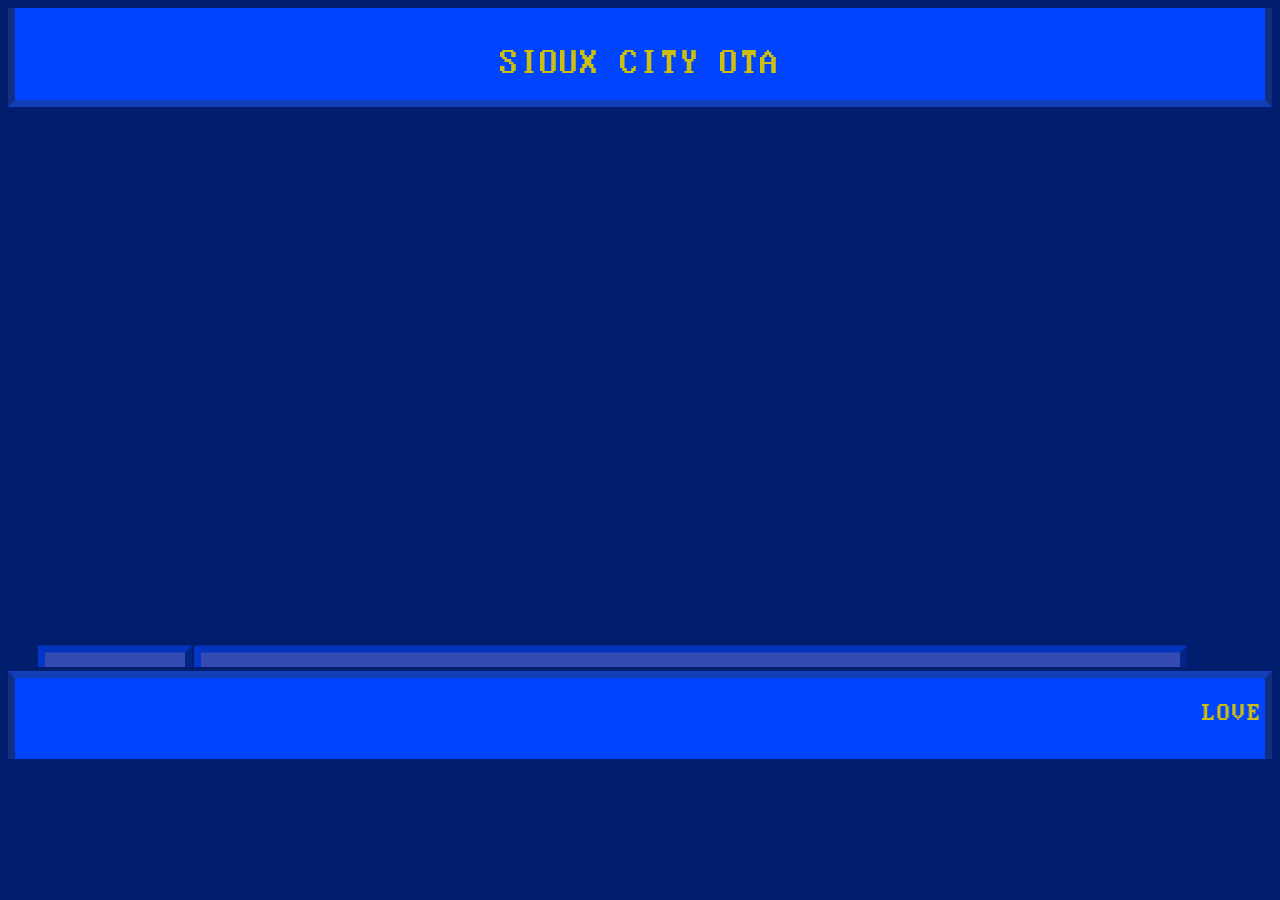
==== blue-theme/index.html @ ae169e2e "Update ad message" ====
<!DOCTYPE html>
<html lang="en">
    <head>
        <title>HTML Cable Guide</title>
        <link href="style.css" rel="stylesheet">
    </head>
    <body>
        <div class="header">
            <p>SIOUX CITY OTA</p>
        </div>
        <marquee behavior="scroll" direction="up" height="560" scrollamount="3">
            <div class="channel-bar">
                <span class="channel-number">
                    <p>2 1</p>
                </span>
                <span class="channel-content">
                    KUSD -PBS-    
                </span>
            </div>
            <div class="channel-bar">
                <span class="channel-number">
                    <p>2 2</p>
                </span>
                <span class="channel-content">
                    KUSD2 -PBS World-    
                </span>
            </div>
            <div class="channel-bar">
                <span class="channel-number">
                    <p>2 3</p>
                </span>
                <span class="channel-content">
                    KUSD3 -PBS Create-    
                </span>
            </div>
            <div class="channel-bar">
                <span class="channel-number">
                    <p>2 4</p>
                </span>
                <span class="channel-content">
                    KUSD4 -PBS Kids-    
                </span>
            </div>
            <div class="channel-bar">
                <span class="channel-number">
                    <p>A 3</p>
                </span>
                <span class="channel-content">
                    SIOUX CITY OTA    
                </span>
            </div>
            <div class="channel-bar">
                <span class="channel-number">
                    <p>4 1</p>
                </span>
                <span class="channel-content">
                    KTIV-HD -KTIV, NBC-  
                </span>
            </div>
            <div class="channel-bar">
                <span class="channel-number">
                    <p>4 2</p>
                </span>
                <span class="channel-content">
                    KTIV2 -The CW-    
                </span>
            </div>
            <div class="channel-bar">
                <span class="channel-number">
                    <p>4 3</p>
                </span>
                <span class="channel-content">
                    MeTV -MeTV-    
                </span>
            </div>
            <div class="channel-bar">
                <span class="channel-number">
                    <p>4 4</p>
                </span>
                <span class="channel-content">
                    KTIVDT4 -CourtTV-    
                </span>
            </div>
            <div class="channel-bar">
                <span class="channel-number">
                    <p>4 5</p>
                </span>
                <span class="channel-content">
                    KTIVDT5 -Ion Television-    
                </span>
            </div>
            <div class="channel-bar">
                <span class="channel-number">
                    <p>A 5</p>
                </span>
                <span class="channel-content">
                    KSXC -Daystar-    
                </span>
            </div>
            <div class="channel-bar">
                <span class="channel-number">
                    <p>9 1</p>
                </span>
                <span class="channel-content">
                    KCAUHD -KCAU, ABC-   
                </span>
            </div>
            <div class="channel-bar">
                <span class="channel-number">
                    <p>9 2</p>
                </span>
                <span class="channel-content">
                    KCAU -CourtTV Mystery-   
                </span>
            </div>
            <div class="channel-bar">
                <span class="channel-number">
                    <p>9 3</p>
                </span>
                <span class="channel-content">
                    KCAU -Laff-   
                </span>
            </div>
            <div class="channel-bar">
                <span class="channel-number">
                    <p>9 4</p>
                </span>
                <span class="channel-content">
                    KCAU -Bounce-   
                </span>
            </div>
            <div class="channel-bar">
                <span class="channel-number">
                    <p>14 1</p>
                </span>
                <span class="channel-content">
                    KMEGHD -KMEG, CBS-   
                </span>
            </div>
            <div class="channel-bar">
                <span class="channel-number">
                    <p>14 2</p>
                </span>
                <span class="channel-content">
                    TBD -TBD-   
                </span>
            </div>
            <div class="channel-bar">
                <span class="channel-number">
                    <p>14 3</p>
                </span>
                <span class="channel-content">
                    COMET -COMET-   
                </span>
            </div>
            <div class="channel-bar">
                <span class="channel-number">
                    <p>19 1</p>
                </span>
                <span class="channel-content">
                    NET -PBS-   
                </span>
            </div>
            <div class="channel-bar">
                <span class="channel-number">
                    <p>19 2</p>
                </span>
                <span class="channel-content">
                    NET-W -PBS World-   
                </span>
            </div>
            <div class="channel-bar">
                <span class="channel-number">
                    <p>19 3</p>
                </span>
                <span class="channel-content">
                    NET-C -PBS Create-   
                </span>
            </div>
            <div class="channel-bar">
                <span class="channel-number">
                    <p>19 5</p>
                </span>
                <span class="channel-content">
                    KXNEH -PBS KIDS-   
                </span>
            </div>
            <div class="channel-bar">
                <span class="channel-number">
                    <p>23</p>
                </span>
                <span class="channel-content">
                    KAZS -Azteca-   
                </span>
            </div>
            <div class="channel-bar">
                <span class="channel-number">
                    <p>27 1</p>
                </span>
                <span class="channel-content">
                    IPTV -PBS-   
                </span>
            </div>
            <div class="channel-bar">
                <span class="channel-number">
                    <p>27 2</p>
                </span>
                <span class="channel-content">
                    IPTVK -PBS Kids-   
                </span>
            </div>
            <div class="channel-bar">
                <span class="channel-number">
                    <p>27 3</p>
                </span>
                <span class="channel-content">
                    IPTVW -PBS World-   
                </span>
            </div>
            <div class="channel-bar">
                <span class="channel-number">
                    <p>27 4</p>
                </span>
                <span class="channel-content">
                    CREATE -PBS Create-   
                </span>
            </div>
            <div class="channel-bar">
                <span class="channel-number">
                    <p>35 1</p>
                </span>
                <span class="channel-content">
                    KNENHD -News Channel Nebraska-   
                </span>
            </div>
            <div class="channel-bar">
                <span class="channel-number">
                    <p>35 2</p>
                </span>
                <span class="channel-content">
                    KNEN2 -AntennaTV-   
                </span>
            </div>
            <div class="channel-bar">
                <span class="channel-number">
                    <p>35 3</p>
                </span>
                <span class="channel-content">
                    TELEM -Telemundo-   
                </span>
            </div>
            <div class="channel-bar">
                <span class="channel-number">
                    <p>44 1</p>
                </span>
                <span class="channel-content">
                    KPTHD -Fox 44, Fox-   
                </span>
            </div>
            <div class="channel-bar">
                <span class="channel-number">
                    <p>44 2</p>
                </span>
                <span class="channel-content">
                    KPTHDT2 -Dabl-   
                </span>
            </div>
            <div class="channel-bar">
                <span class="channel-number">
                    <p>44 3</p>
                </span>
                <span class="channel-content">
                    CHARGE -Charge!-   
                </span>
            </div>
            <div class="channel-bar">
                <span class="channel-number">
                    <p>44 4</p>
                </span>
                <span class="channel-content">
                    KPTH -Stadium-   
                </span>
            </div>
            <div class="channel-bar">
                <span class="channel-number">
                    <p>A 51</p>
                </span>
                <span class="channel-content">
                    K54GK -TBN-   
                </span>
            </div>
            <!--Paste template here-->
        </div> </marquee>  
        <div class="footer">
		<span class="header-time">
                <iframe src="http://free.timeanddate.com/clock/i77aaata/n3388/fn8/fcccbf0e/tct/pct/ftb/tt0/tw0/tm3/td2/tb2" frameborder="0" width="220" height="20" allowTransparency="true"></iframe>
            </span>
		<p><marquee behavior="scroll" direction="left" scrollamount="8" scrolldelay="10">LOVE THE MUSIC WE PLAY? ARE YOU A BIG FAN OF TRANCE, LOUNGE, AND DANCE MUSIC? CHECK OUT PULSRADIO AT PULSRADIO.COM! &ensp;  &ensp;  &ensp;  &ensp;  &ensp;  &ensp;  &ensp;  &ensp;  &ensp;  &ensp;  &ensp;  &ensp;  &ensp;  &ensp;  &ensp;  &ensp;  &ensp;  &ensp;  &ensp;  &ensp;  &ensp;  &ensp;  &ensp;  &ensp;  &ensp;  &ensp;  &ensp;  &ensp;  &ensp;  &ensp;  &ensp;  &ensp;  &ensp;  &ensp;  &ensp;  &ensp;  &ensp;  &ensp;  &ensp;  &ensp;  &ensp;  &ensp;  &ensp;  &ensp;  &ensp;  &ensp;  &ensp;  &ensp;  &ensp;  &ensp; Link is the cutest video game character and that is a fact. Check out linkiscute.xyz for more information.</marquee></p>        </div>
    </body>
</html>
---- blue-theme/style.css ----
@font-face {
    font-family: 'block';
    src: url('dos.ttf')
    format('truetype')
}

body {
    background-color: #011e6e;
    font-family: sans-serif;
}

.header {
    border-width: 7px;
    border-bottom-style: solid;
    border-left-style: solid;
    border-right-style: solid;
    background-color: #0044ff;
    border-bottom-color: rgb(19, 63, 184);
    border-left-color: rgb(18, 48, 131);
    border-right-color: rgb(17, 47, 129);
    font-size: 36px;    
    color: rgb(204, 191, 14);
    text-align: center;
    line-height: 0px;
    padding-top: 20px;
    font-family: 'block', sans-serif;
}
.header-time {
    float: right;
padding: 0px 25px 0px 0px;
}

.guide-box {
    top: 6px;
    overflow: hidden;
   
}

.channel-bar {
    overflow: hidden;
margin: 0px 25px 0px 25px;
}

.channel-number {
    border-width: 7px;
    border-style: solid;
    border-left-color: #0237c9;
    border-top-color: #0234be;
    border-bottom-color: #032685;
    border-right-color: #032685;
    background: rgb(51, 75, 179);
    font-family: 'block', sans-serif;
    color: rgb(204, 191, 14);
    float: left;
    padding: 5px 10px 5px 10px;
    margin: 2px 1px 2px 5px;
    font-size: 24px;
    height: 50px;
    width: 120px;
    line-height: 0px;
    text-align: center;
}

.channel-content-half {
    border-width: 7px;
    border-style: solid;
    border-left-color: #0237c9;
    border-top-color: #0234be;
    border-bottom-color: #032685;
    border-right-color: #032685;
    background: rgb(51, 75, 179);
    font-family: 'block', sans-serif;
    color: rgb(204, 191, 14);
    float: left;
    overflow: auto;
    padding: 5px 10px 5px 10px;
    margin: 2px 1px 2px 1px;
    font-size: 24px;
    height: 50px;
    width: 38%;
    line-height: 45px;
}
.channel-content {
    border-width: 7px;
    border-style: solid;
    border-left-color: #0237c9;
    border-top-color: #0234be;
    border-bottom-color: #032685;
    border-right-color: #032685;
    background: rgb(51, 75, 179);
    font-family: 'block', sans-serif;
    color: rgb(204, 191, 14);
    float: left;
    overflow: auto;
    padding: 5px 10px 5px 10px;
    margin: 2px 1px 2px 1px;
    font-size: 24px;
    height: 50px;
    width: 79%;
    line-height: 48px;
}

.footer {
    border-width: 7px;
    border-top-style: solid;
    border-left-style: solid;
    border-right-style: solid;
    background-color: #0044ff;
    padding-bottom: 5px;
    border-top-color: rgb(19, 63, 184);
    border-left-color: rgb(18, 48, 131);
    border-right-color: rgb(17, 47, 129);    
    font-size: 26px;
    color: #ccbf0e;
    line-height: 20px;    
    font-family: 'block', sans-serif;
}

a {
    color: #ccbf0e;
}
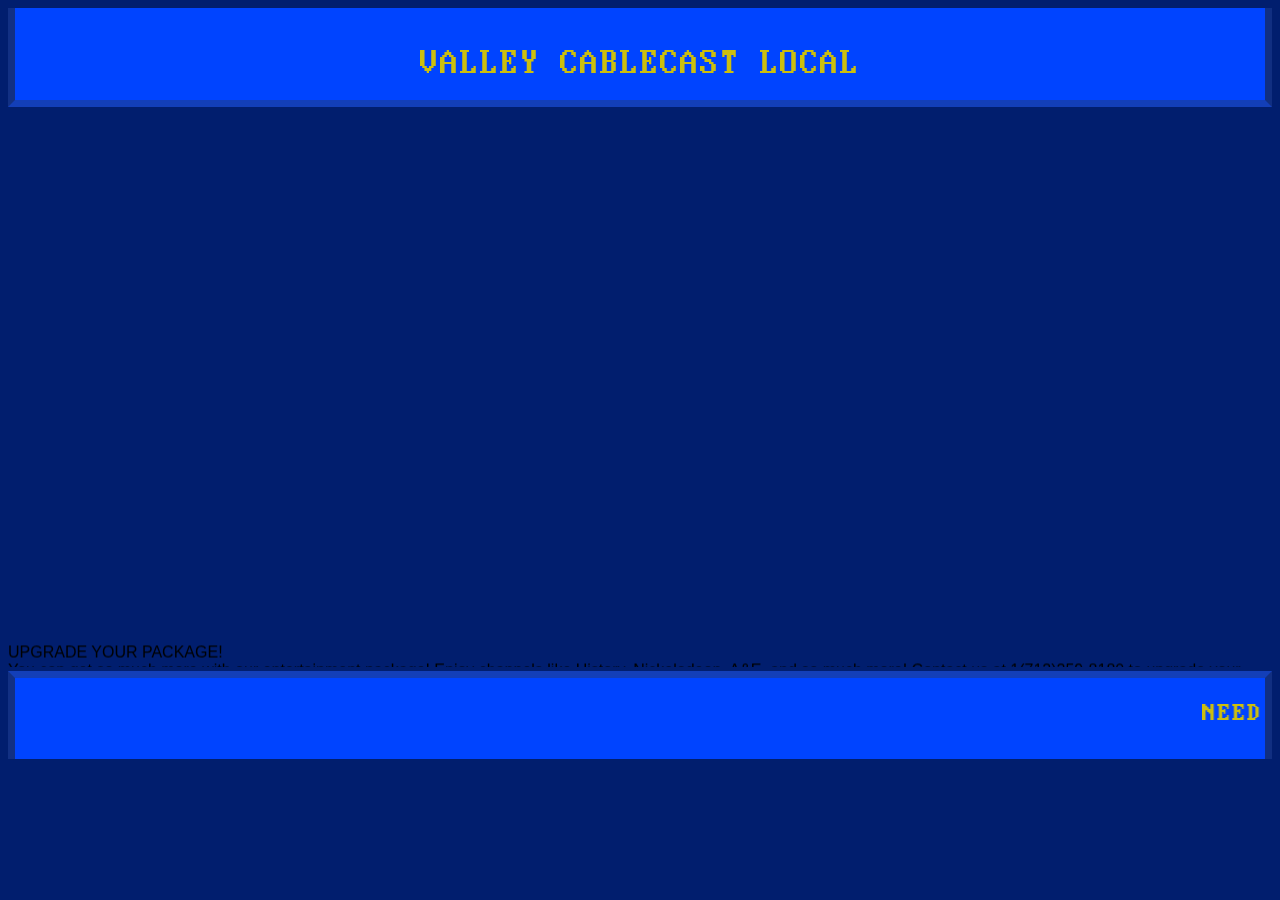
==== commit a325d226: "Update index.html" ====
--- a/blue-theme/index.html
+++ b/blue-theme/index.html
@@ -6,9 +6,13 @@
     </head>
     <body>
         <div class="header">
-            <p>SIOUX CITY OTA</p>
+            <p>VALLEY CABLECAST LOCAL</p>
         </div>
         <marquee behavior="scroll" direction="up" height="560" scrollamount="3">
+            <div class="ad">
+                <div class="title">UPGRADE YOUR PACKAGE!</div>
+                You can get so much more with our entertainment package! Enjoy channels like History, Nickelodeon, A&E, and so much more! Contact us at 1(712)259-8180 to upgrade your package today! 
+            </div>
             <div class="channel-bar">
                 <span class="channel-number">
                     <p>2 1</p>
@@ -46,7 +50,7 @@
                     <p>A 3</p>
                 </span>
                 <span class="channel-content">
-                    SIOUX CITY OTA    
+                    GUIDE -Valley Cablecast Local- 
                 </span>
             </div>
             <div class="channel-bar">
@@ -290,11 +294,16 @@
                 </span>
             </div>
             <!--Paste template here-->
+            <div class="ad">
+                <div class="title">ATTENTION MOVIE AND WRESTLING LOVERS!</div>
+                We are now offering select movie and pay-per view channels! Enjoy Showtime, HBO, WWE, and more! Contact us at 1(712)259-8180 to get the movie and PPV packages!
+            </div>
         </div> </marquee>  
         <div class="footer">
 		<span class="header-time">
                 <iframe src="http://free.timeanddate.com/clock/i77aaata/n3388/fn8/fcccbf0e/tct/pct/ftb/tt0/tw0/tm3/td2/tb2" frameborder="0" width="220" height="20" allowTransparency="true"></iframe>
             </span>
-		<p><marquee behavior="scroll" direction="left" scrollamount="8" scrolldelay="10">LOVE THE MUSIC WE PLAY? ARE YOU A BIG FAN OF TRANCE, LOUNGE, AND DANCE MUSIC? CHECK OUT PULSRADIO AT PULSRADIO.COM! &ensp;  &ensp;  &ensp;  &ensp;  &ensp;  &ensp;  &ensp;  &ensp;  &ensp;  &ensp;  &ensp;  &ensp;  &ensp;  &ensp;  &ensp;  &ensp;  &ensp;  &ensp;  &ensp;  &ensp;  &ensp;  &ensp;  &ensp;  &ensp;  &ensp;  &ensp;  &ensp;  &ensp;  &ensp;  &ensp;  &ensp;  &ensp;  &ensp;  &ensp;  &ensp;  &ensp;  &ensp;  &ensp;  &ensp;  &ensp;  &ensp;  &ensp;  &ensp;  &ensp;  &ensp;  &ensp;  &ensp;  &ensp;  &ensp;  &ensp; Link is the cutest video game character and that is a fact. Check out linkiscute.xyz for more information.</marquee></p>        </div>
+            <p><marquee behavior="scroll" direction="left" scrollamount="8" scrolldelay="10">NEED TO ADVERTISE? WE CAN HELP! CONTACT US AT 1(712)259-8180 TO PROMOTE YOUR BUSINESS!</marquee></p>
+        </div>
     </body>
 </html>
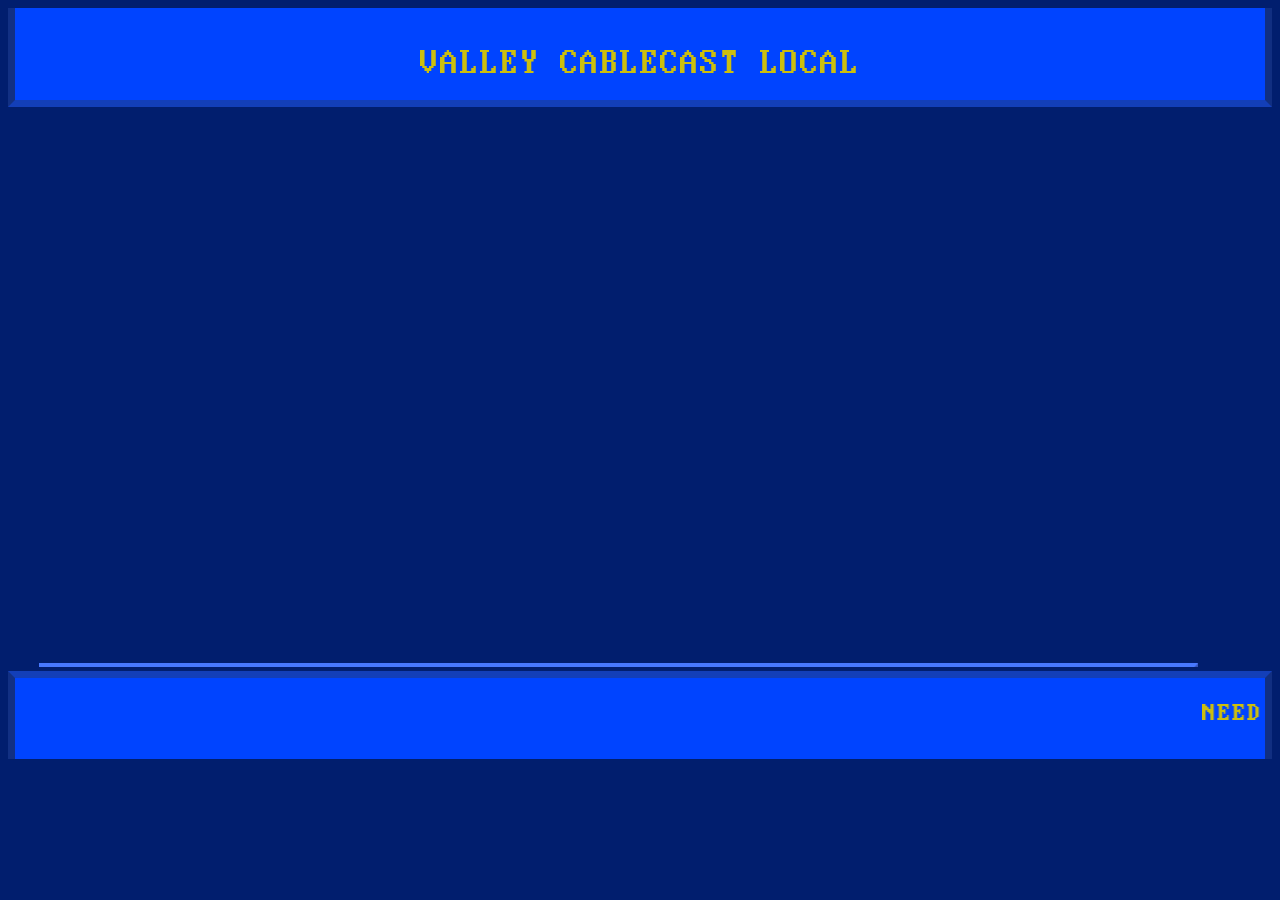
==== commit 03b9ab7b: "Update index.html" ====
--- a/blue-theme/index.html
+++ b/blue-theme/index.html
@@ -301,7 +301,7 @@
         </div> </marquee>  
         <div class="footer">
 		<span class="header-time">
-                <iframe src="http://free.timeanddate.com/clock/i77aaata/n3388/fn8/fcccbf0e/tct/pct/ftb/tt0/tw0/tm3/td2/tb2" frameborder="0" width="220" height="20" allowTransparency="true"></iframe>
+                <iframe src="https://free.timeanddate.com/clock/i77aaata/n3388/fn8/fcccbf0e/tct/pct/ftb/tt0/tw0/tm3/td2/tb2" frameborder="0" width="220" height="20" allowTransparency="true"></iframe>
             </span>
             <p><marquee behavior="scroll" direction="left" scrollamount="8" scrolldelay="10">NEED TO ADVERTISE? WE CAN HELP! CONTACT US AT 1(712)259-8180 TO PROMOTE YOUR BUSINESS!</marquee></p>
         </div>
--- a/blue-theme/style.css
+++ b/blue-theme/style.css
@@ -119,3 +119,25 @@
 a {
     color: #ccbf0e;
 }
+
+.ad {
+    border-width: 7px;
+    border-style: solid;
+    border-left-color: #4879ff;
+    border-top-color: #4879ff;
+    border-bottom-color: #3b65c0;
+    border-right-color: #3454bd;
+    background: rgb(0, 60, 226);
+    font-family: 'block', sans-serif;
+    color: #e2d73d;
+    overflow: auto;
+    text-align: center;
+    padding: 5px 10px 5px 10px;
+    margin: 20px 31px 20px 31px;
+    font-size: 24px;
+    width: 89%
+}
+
+.ad .title {
+    font-size: 32px;
+}
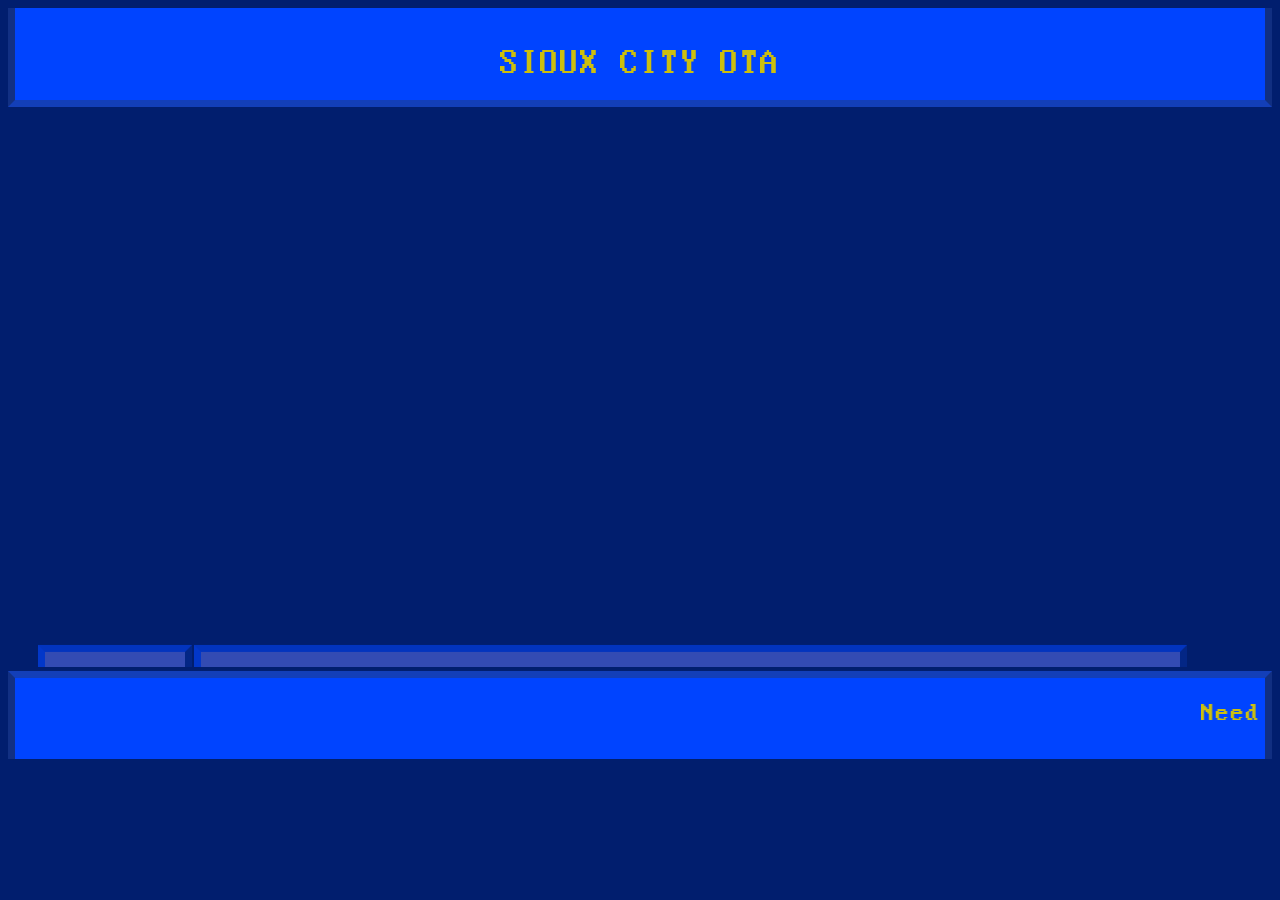
==== commit 8b0e9bda: "Update index.html" ====
--- a/blue-theme/index.html
+++ b/blue-theme/index.html
@@ -6,13 +6,9 @@
     </head>
     <body>
         <div class="header">
-            <p>VALLEY CABLECAST LOCAL</p>
+            <p>SIOUX CITY OTA</p>
         </div>
         <marquee behavior="scroll" direction="up" height="560" scrollamount="3">
-            <div class="ad">
-                <div class="title">UPGRADE YOUR PACKAGE!</div>
-                You can get so much more with our entertainment package! Enjoy channels like History, Nickelodeon, A&E, and so much more! Contact us at 1(712)259-8180 to upgrade your package today! 
-            </div>
             <div class="channel-bar">
                 <span class="channel-number">
                     <p>2 1</p>
@@ -50,7 +46,7 @@
                     <p>A 3</p>
                 </span>
                 <span class="channel-content">
-                    GUIDE -Valley Cablecast Local- 
+                    GUIDE -Sioux City OTA- 
                 </span>
             </div>
             <div class="channel-bar">
@@ -294,16 +290,12 @@
                 </span>
             </div>
             <!--Paste template here-->
-            <div class="ad">
-                <div class="title">ATTENTION MOVIE AND WRESTLING LOVERS!</div>
-                We are now offering select movie and pay-per view channels! Enjoy Showtime, HBO, WWE, and more! Contact us at 1(712)259-8180 to get the movie and PPV packages!
-            </div>
         </div> </marquee>  
         <div class="footer">
 		<span class="header-time">
                 <iframe src="https://free.timeanddate.com/clock/i77aaata/n3388/fn8/fcccbf0e/tct/pct/ftb/tt0/tw0/tm3/td2/tb2" frameborder="0" width="220" height="20" allowTransparency="true"></iframe>
             </span>
-            <p><marquee behavior="scroll" direction="left" scrollamount="8" scrolldelay="10">NEED TO ADVERTISE? WE CAN HELP! CONTACT US AT 1(712)259-8180 TO PROMOTE YOUR BUSINESS!</marquee></p>
+            <p><marquee behavior="scroll" direction="left" scrollamount="8" scrolldelay="10">Need help with your tech? At MyTech Specialist, we have a team of tech savvy people ready to help you! MyTech Specialist is a Discord server with over 1,000 members and counting. Rated 4.6 stars on Disboard.gg, you can have confidence that we will be able to help you. Check us out at MyTechGlobal.net today! &emsp; &emsp; &emsp; &emsp; &emsp; &emsp; &emsp; &emsp; &emsp; &emsp; &emsp; &emsp; &emsp; &emsp; &emsp; &emsp; &emsp; &emsp; &emsp; &emsp; &emsp; &emsp; &emsp; &emsp; &emsp; &emsp; &emsp; &emsp; NEED TO ADVERTISE? WE CAN HELP! CONTACT US AT 1(712)259-8180 TO PROMOTE YOUR BUSINESS!</marquee></p>
         </div>
     </body>
 </html>
--- a/blue-theme/style.css
+++ b/blue-theme/style.css
@@ -135,7 +135,7 @@
     padding: 5px 10px 5px 10px;
     margin: 20px 31px 20px 31px;
     font-size: 24px;
-    width: 89%
+    width: 90%
 }
 
 .ad .title {
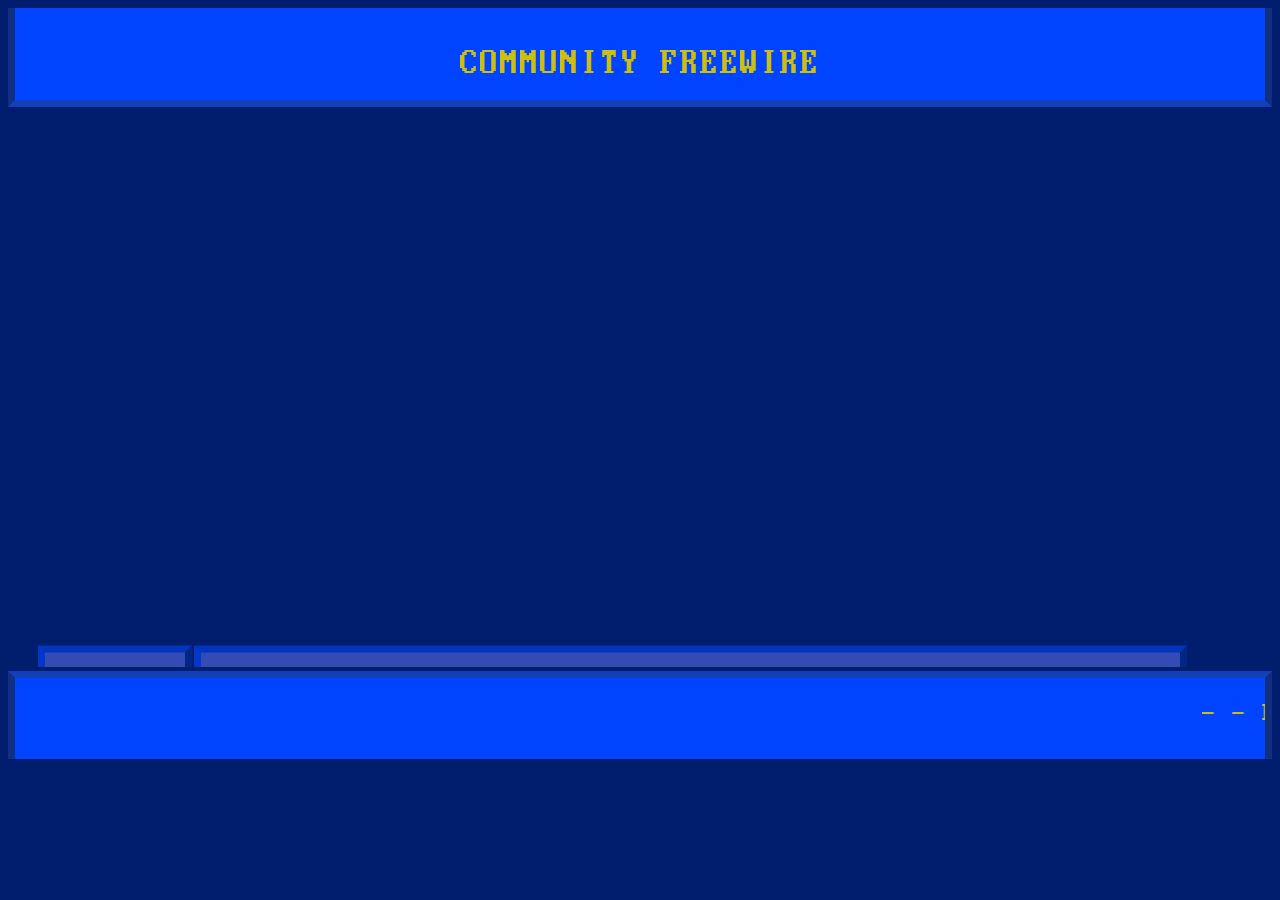
==== commit 655b1037: "Update index.html" ====
--- a/blue-theme/index.html
+++ b/blue-theme/index.html
@@ -6,287 +6,255 @@
     </head>
     <body>
         <div class="header">
-            <p>SIOUX CITY OTA</p>
+            <p>COMMUNITY FREEWIRE</p>
         </div>
         <marquee behavior="scroll" direction="up" height="560" scrollamount="3">
             <div class="channel-bar">
                 <span class="channel-number">
-                    <p>2 1</p>
-                </span>
-                <span class="channel-content">
-                    KUSD -PBS-    
-                </span>
-            </div>
-            <div class="channel-bar">
-                <span class="channel-number">
-                    <p>2 2</p>
-                </span>
-                <span class="channel-content">
-                    KUSD2 -PBS World-    
-                </span>
-            </div>
-            <div class="channel-bar">
-                <span class="channel-number">
-                    <p>2 3</p>
-                </span>
-                <span class="channel-content">
-                    KUSD3 -PBS Create-    
-                </span>
-            </div>
-            <div class="channel-bar">
-                <span class="channel-number">
-                    <p>2 4</p>
-                </span>
-                <span class="channel-content">
-                    KUSD4 -PBS Kids-    
-                </span>
-            </div>
-            <div class="channel-bar">
-                <span class="channel-number">
-                    <p>A 3</p>
-                </span>
-                <span class="channel-content">
-                    GUIDE -Sioux City OTA- 
-                </span>
-            </div>
-            <div class="channel-bar">
-                <span class="channel-number">
-                    <p>4 1</p>
-                </span>
-                <span class="channel-content">
-                    KTIV-HD -KTIV, NBC-  
-                </span>
-            </div>
-            <div class="channel-bar">
-                <span class="channel-number">
-                    <p>4 2</p>
-                </span>
-                <span class="channel-content">
-                    KTIV2 -The CW-    
-                </span>
-            </div>
-            <div class="channel-bar">
-                <span class="channel-number">
-                    <p>4 3</p>
-                </span>
-                <span class="channel-content">
-                    MeTV -MeTV-    
-                </span>
-            </div>
-            <div class="channel-bar">
-                <span class="channel-number">
-                    <p>4 4</p>
-                </span>
-                <span class="channel-content">
-                    KTIVDT4 -CourtTV-    
-                </span>
-            </div>
-            <div class="channel-bar">
-                <span class="channel-number">
-                    <p>4 5</p>
-                </span>
-                <span class="channel-content">
-                    KTIVDT5 -Ion Television-    
-                </span>
-            </div>
-            <div class="channel-bar">
-                <span class="channel-number">
-                    <p>A 5</p>
-                </span>
-                <span class="channel-content">
-                    KSXC -Daystar-    
-                </span>
-            </div>
-            <div class="channel-bar">
-                <span class="channel-number">
-                    <p>9 1</p>
-                </span>
-                <span class="channel-content">
-                    KCAUHD -KCAU, ABC-   
-                </span>
-            </div>
-            <div class="channel-bar">
-                <span class="channel-number">
-                    <p>9 2</p>
-                </span>
-                <span class="channel-content">
-                    KCAU -CourtTV Mystery-   
-                </span>
-            </div>
-            <div class="channel-bar">
-                <span class="channel-number">
-                    <p>9 3</p>
-                </span>
-                <span class="channel-content">
-                    KCAU -Laff-   
-                </span>
-            </div>
-            <div class="channel-bar">
-                <span class="channel-number">
-                    <p>9 4</p>
-                </span>
-                <span class="channel-content">
-                    KCAU -Bounce-   
-                </span>
-            </div>
-            <div class="channel-bar">
-                <span class="channel-number">
-                    <p>14 1</p>
-                </span>
-                <span class="channel-content">
-                    KMEGHD -KMEG, CBS-   
-                </span>
-            </div>
-            <div class="channel-bar">
-                <span class="channel-number">
-                    <p>14 2</p>
-                </span>
-                <span class="channel-content">
-                    TBD -TBD-   
-                </span>
-            </div>
-            <div class="channel-bar">
-                <span class="channel-number">
-                    <p>14 3</p>
-                </span>
-                <span class="channel-content">
-                    COMET -COMET-   
-                </span>
-            </div>
-            <div class="channel-bar">
-                <span class="channel-number">
-                    <p>19 1</p>
-                </span>
-                <span class="channel-content">
-                    NET -PBS-   
-                </span>
-            </div>
-            <div class="channel-bar">
-                <span class="channel-number">
-                    <p>19 2</p>
-                </span>
-                <span class="channel-content">
-                    NET-W -PBS World-   
-                </span>
-            </div>
-            <div class="channel-bar">
-                <span class="channel-number">
-                    <p>19 3</p>
-                </span>
-                <span class="channel-content">
-                    NET-C -PBS Create-   
-                </span>
-            </div>
-            <div class="channel-bar">
-                <span class="channel-number">
-                    <p>19 5</p>
-                </span>
-                <span class="channel-content">
-                    KXNEH -PBS KIDS-   
-                </span>
-            </div>
-            <div class="channel-bar">
-                <span class="channel-number">
-                    <p>23</p>
-                </span>
-                <span class="channel-content">
-                    KAZS -Azteca-   
-                </span>
-            </div>
-            <div class="channel-bar">
-                <span class="channel-number">
-                    <p>27 1</p>
-                </span>
-                <span class="channel-content">
-                    IPTV -PBS-   
-                </span>
-            </div>
-            <div class="channel-bar">
-                <span class="channel-number">
-                    <p>27 2</p>
-                </span>
-                <span class="channel-content">
-                    IPTVK -PBS Kids-   
-                </span>
-            </div>
-            <div class="channel-bar">
-                <span class="channel-number">
-                    <p>27 3</p>
-                </span>
-                <span class="channel-content">
-                    IPTVW -PBS World-   
-                </span>
-            </div>
-            <div class="channel-bar">
-                <span class="channel-number">
-                    <p>27 4</p>
-                </span>
-                <span class="channel-content">
-                    CREATE -PBS Create-   
-                </span>
-            </div>
-            <div class="channel-bar">
-                <span class="channel-number">
-                    <p>35 1</p>
-                </span>
-                <span class="channel-content">
-                    KNENHD -News Channel Nebraska-   
-                </span>
-            </div>
-            <div class="channel-bar">
-                <span class="channel-number">
-                    <p>35 2</p>
-                </span>
-                <span class="channel-content">
-                    KNEN2 -AntennaTV-   
-                </span>
-            </div>
-            <div class="channel-bar">
-                <span class="channel-number">
-                    <p>35 3</p>
-                </span>
-                <span class="channel-content">
-                    TELEM -Telemundo-   
-                </span>
-            </div>
-            <div class="channel-bar">
-                <span class="channel-number">
-                    <p>44 1</p>
-                </span>
-                <span class="channel-content">
-                    KPTHD -Fox 44, Fox-   
-                </span>
-            </div>
-            <div class="channel-bar">
-                <span class="channel-number">
-                    <p>44 2</p>
-                </span>
-                <span class="channel-content">
-                    KPTHDT2 -Dabl-   
-                </span>
-            </div>
-            <div class="channel-bar">
-                <span class="channel-number">
-                    <p>44 3</p>
-                </span>
-                <span class="channel-content">
-                    CHARGE -Charge!-   
-                </span>
-            </div>
-            <div class="channel-bar">
-                <span class="channel-number">
-                    <p>44 4</p>
-                </span>
-                <span class="channel-content">
-                    KPTH -Stadium-   
-                </span>
-            </div>
-            <div class="channel-bar">
-                <span class="channel-number">
-                    <p>A 51</p>
-                </span>
-                <span class="channel-content">
-                    K54GK -TBN-   
+                    <p>A 02</p>
+                </span>
+                <span class="channel-content">
+                    WeatherNation  
+                </span>
+            </div>
+            <div class="channel-bar">
+                <span class="channel-number">
+                    <p>A 03</p>
+                </span>
+                <span class="channel-content">
+                    Freewire Directory    
+                </span>
+            </div>
+            <div class="channel-bar">
+                <span class="channel-number">
+                    <p>A 04</p>
+                </span>
+                <span class="channel-content">
+                    Freewire Community   
+                </span>
+            </div>
+            <div class="channel-bar">
+                <span class="channel-number">
+                    <p>A 05</p>
+                </span>
+                <span class="channel-content">
+                    KTIV NBC  
+                </span>
+            </div>
+            <div class="channel-bar">
+                <span class="channel-number">
+                    <p>A 06</p>
+                </span>
+                <span class="channel-content">
+                    KTIV The CW 
+                </span>
+            </div>
+            <div class="channel-bar">
+                <span class="channel-number">
+                    <p>A 07</p>
+                </span>
+                <span class="channel-content">
+                    KTIV MeTV  
+                </span>
+            </div>
+            <div class="channel-bar">
+                <span class="channel-number">
+                    <p>A 08</p>
+                </span>
+                <span class="channel-content">
+                    KTIV CourtTV  
+                </span>
+            </div>
+            <div class="channel-bar">
+                <span class="channel-number">
+                    <p>A 09</p>
+                </span>
+                <span class="channel-content">
+                    KCAU ABC    
+                </span>
+            </div>
+            <div class="channel-bar">
+                <span class="channel-number">
+                    <p>A 10</p>
+                </span>
+                <span class="channel-content">
+                    KCAU CourtTV Mystery    
+                </span>
+            </div>
+            <div class="channel-bar">
+                <span class="channel-number">
+                    <p>A 11</p>
+                </span>
+                <span class="channel-content">
+		    KCAU Laff
+                </span>
+            </div>
+            <div class="channel-bar">
+                <span class="channel-number">
+                    <p>A 12</p>
+                </span>
+                <span class="channel-content">
+                    KCAU Bounce  
+                </span>
+            </div>
+            <div class="channel-bar">
+                <span class="channel-number">
+                    <p>A 13</p>
+                </span>
+                <span class="channel-content">
+                    Telemundo  
+                </span>
+            </div>
+            <div class="channel-bar">
+                <span class="channel-number">
+                    <p>A 14</p>
+                </span>
+                <span class="channel-content">
+                    KMEG CBS  
+                </span>
+            </div>
+            <div class="channel-bar">
+                <span class="channel-number">
+                    <p>A 15</p>
+                </span>
+                <span class="channel-content">
+                    KMEG TBD  
+                </span>
+            </div>
+            <div class="channel-bar">
+                <span class="channel-number">
+                    <p>A 16</p>
+                </span>
+                <span class="channel-content">
+                    KMEG Comet  
+                </span>
+            </div>
+            <div class="channel-bar">
+                <span class="channel-number">
+                    <p>A 17</p>
+                </span>
+                <span class="channel-content">
+                    Univision  
+                </span>
+            </div>
+            <div class="channel-bar">
+                <span class="channel-number">
+                    <p>A 18</p>
+                </span>
+                <span class="channel-content">
+                    BeeBoom Bouncin'   
+                </span>
+            </div>
+            <div class="channel-bar">
+                <span class="channel-number">
+                    <p>A 19</p>
+                </span>
+                <span class="channel-content">
+                    BeeBoom Disco  
+                </span>
+            </div>
+            <div class="channel-bar">
+                <span class="channel-number">
+                    <p>A 20</p>
+                </span>
+                <span class="channel-content">
+                    BeeBoom Hits 
+                </span>
+            </div>
+            <div class="channel-bar">
+                <span class="channel-number">
+                    <p>A 21</p>
+                </span>
+                <span class="channel-content">
+                    BeeBoom Rave   
+                </span>
+            </div>
+            <div class="channel-bar">
+                <span class="channel-number">
+                    <p>A 22</p>
+                </span>
+                <span class="channel-content">
+                    BeeBoom Throwback 
+                </span>
+            </div>
+            <div class="channel-bar">
+                <span class="channel-number">
+                    <p>A 23</p>
+                </span>
+                <span class="channel-content">
+                    IPTV PBS  
+                </span>
+            </div>
+            <div class="channel-bar">
+                <span class="channel-number">
+                    <p>A 24</p>
+                </span>
+                <span class="channel-content">
+                    IPTV PBS Kids
+                </span>
+            </div>
+            <div class="channel-bar">
+                <span class="channel-number">
+                    <p>A 25</p>
+                </span>
+                <span class="channel-content">
+                    IPTV PBS World  
+                </span>
+            </div>
+            <div class="channel-bar">
+                <span class="channel-number">
+                    <p>A 26</p>
+                </span>
+                <span class="channel-content">
+                    IPTV PBS Create
+                </span>
+            </div>
+            <div class="channel-bar">
+                <span class="channel-number">
+                    <p>A 27</p>
+                </span>
+                <span class="channel-content">
+                     KPTH Fox
+                </span>
+            </div>
+            <div class="channel-bar">
+                <span class="channel-number">
+                    <p>A 28</p>
+                </span>
+                <span class="channel-content">
+                    KPTH Dabl 
+                </span>
+            </div>
+            <div class="channel-bar">
+                <span class="channel-number">
+                    <p>A 29</p>
+                </span>
+                <span class="channel-content">
+                    KPTH Charge  
+                </span>
+            </div>
+            <div class="channel-bar">
+                <span class="channel-number">
+                    <p>A 30</p>
+                </span>
+                <span class="channel-content">
+                    KPTH Stadium   
+                </span>
+            </div>
+            <div class="channel-bar">
+                <span class="channel-number">
+                    <p>NOTE</p>
+                </span>
+                <span class="channel-content">
+                    More channels to be added soon! Thanks for using FreeWire!   
+                </span>
+            </div>
+            <div class="channel-bar">
+                <span class="channel-number">
+                    <p>NOTE</p>
+                </span>
+                <span class="channel-content">
+                    Visit freewire.com/request to request a channel!  
                 </span>
             </div>
             <!--Paste template here-->
@@ -295,7 +263,7 @@
 		<span class="header-time">
                 <iframe src="https://free.timeanddate.com/clock/i77aaata/n3388/fn8/fcccbf0e/tct/pct/ftb/tt0/tw0/tm3/td2/tb2" frameborder="0" width="220" height="20" allowTransparency="true"></iframe>
             </span>
-            <p><marquee behavior="scroll" direction="left" scrollamount="8" scrolldelay="10">Need help with your tech? At MyTech Specialist, we have a team of tech savvy people ready to help you! MyTech Specialist is a Discord server with over 1,000 members and counting. Rated 4.6 stars on Disboard.gg, you can have confidence that we will be able to help you. Check us out at MyTechGlobal.net today! &emsp; &emsp; &emsp; &emsp; &emsp; &emsp; &emsp; &emsp; &emsp; &emsp; &emsp; &emsp; &emsp; &emsp; &emsp; &emsp; &emsp; &emsp; &emsp; &emsp; &emsp; &emsp; &emsp; &emsp; &emsp; &emsp; &emsp; &emsp; NEED TO ADVERTISE? WE CAN HELP! CONTACT US AT 1(712)259-8180 TO PROMOTE YOUR BUSINESS!</marquee></p>
+            <p><marquee behavior="scroll" direction="left" scrollamount="8" scrolldelay="10">- - FreeWire is a community ran cable network dedicated to providing local news, weather, and entertainment to those unable to access it. Freewire is provided to you free of charge thanks to advertisers and the partners that run this network. We are also kept afloat by donations from people like you. We won't force you to, but if you like what we do, a tip to freewire.com/donate is always appreciated. Thank you for using FreeWire! - - - Want to promote your business here, on FreeWire Bulletin, or on any of the channels scrolling up your screen? Visit freewire.com/advertise to find out how! - -</marquee></p>
         </div>
     </body>
 </html>
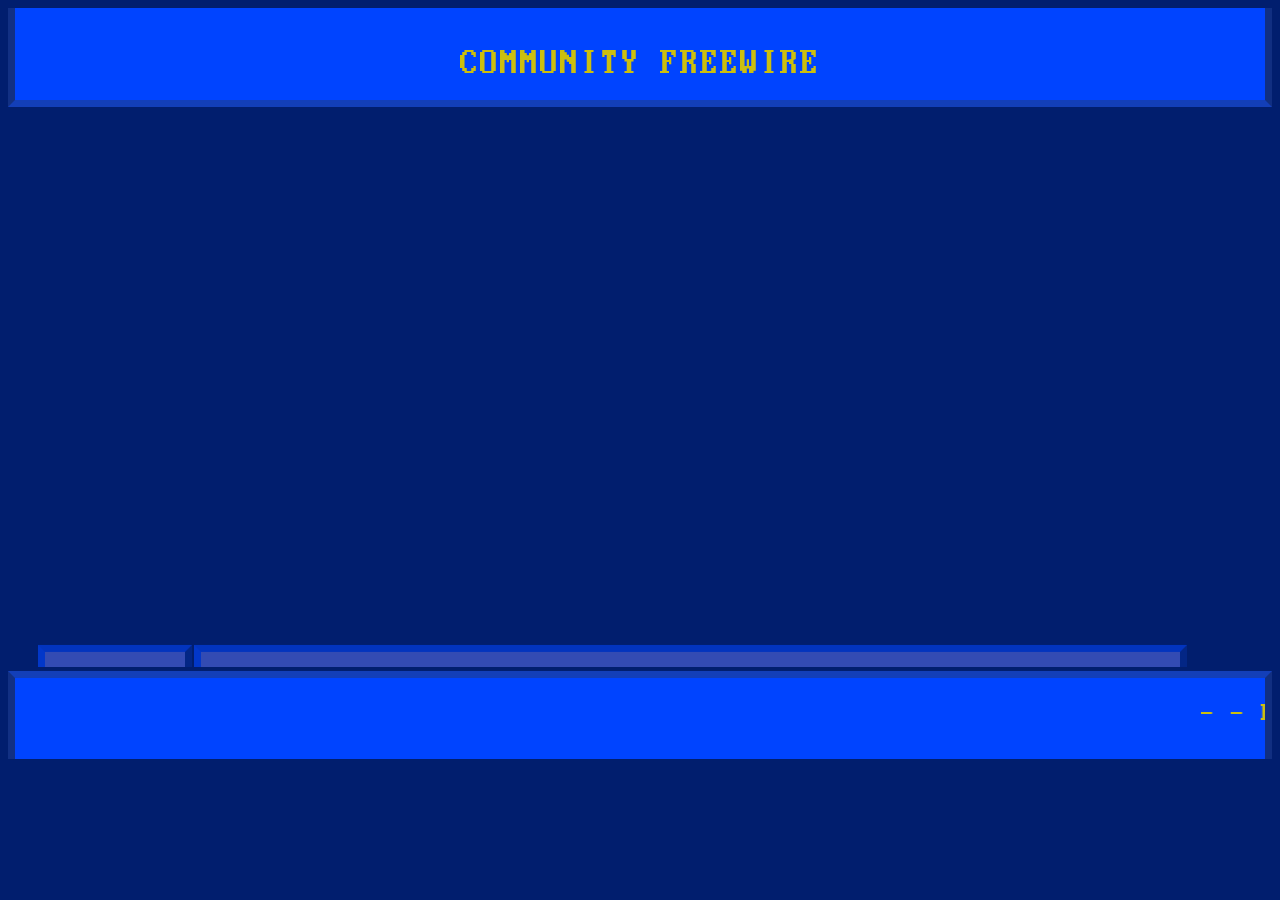
==== commit d96cd556: "Update index.html" ====
--- a/blue-theme/index.html
+++ b/blue-theme/index.html
@@ -263,7 +263,7 @@
 		<span class="header-time">
                 <iframe src="https://free.timeanddate.com/clock/i77aaata/n3388/fn8/fcccbf0e/tct/pct/ftb/tt0/tw0/tm3/td2/tb2" frameborder="0" width="220" height="20" allowTransparency="true"></iframe>
             </span>
-            <p><marquee behavior="scroll" direction="left" scrollamount="8" scrolldelay="10">- - FreeWire is a community ran cable network dedicated to providing local news, weather, and entertainment to those unable to access it. Freewire is provided to you free of charge thanks to advertisers and the partners that run this network. We are also kept afloat by donations from people like you. We won't force you to, but if you like what we do, a tip to freewire.com/donate is always appreciated. Thank you for using FreeWire! - - - Want to promote your business here, on FreeWire Bulletin, or on any of the channels scrolling up your screen? Visit freewire.com/advertise to find out how! - -</marquee></p>
+            <p><marquee behavior="scroll" direction="left" scrollamount="8" scrolldelay="10">- - FreeWire is a community operated cable network dedicated to providing local news, weather, and entertainment to those unable to access it. Freewire is provided to you free of charge thanks to advertisers and the partners that run this network. We are also kept afloat by donations from people like you. We won't force you to, but if you like what we do, a tip to freewire.com/donate is always appreciated. Thank you for using FreeWire! - - - Want to promote your business here, on FreeWire Bulletin, or on any of the channels scrolling up your screen? Visit freewire.com/advertise to find out how! - -</marquee></p>
         </div>
     </body>
 </html>
--- a/blue-theme/style.css
+++ b/blue-theme/style.css
@@ -91,7 +91,7 @@
     font-family: 'block', sans-serif;
     color: rgb(204, 191, 14);
     float: left;
-    overflow: auto;
+    overflow: hidden;
     padding: 5px 10px 5px 10px;
     margin: 2px 1px 2px 1px;
     font-size: 24px;
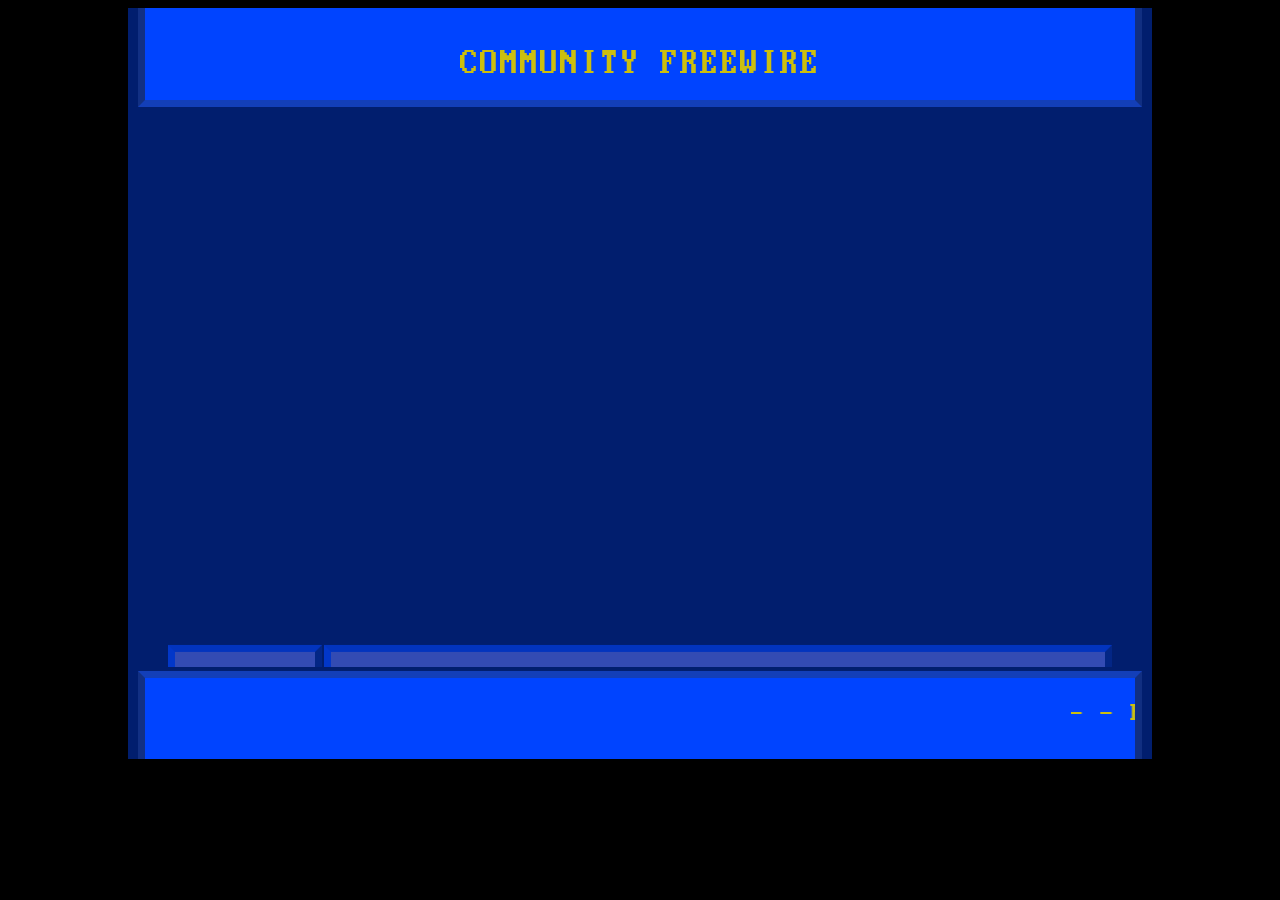
==== commit 25989eb7: "Update stylesheet so scaling isn't shit" ====
--- a/blue-theme/index.html
+++ b/blue-theme/index.html
@@ -5,6 +5,7 @@
         <link href="style.css" rel="stylesheet">
     </head>
     <body>
+    <div class="content">
         <div class="header">
             <p>COMMUNITY FREEWIRE</p>
         </div>
@@ -265,5 +266,6 @@
             </span>
             <p><marquee behavior="scroll" direction="left" scrollamount="8" scrolldelay="10">- - FreeWire is a community operated cable network dedicated to providing local news, weather, and entertainment to those unable to access it. Freewire is provided to you free of charge thanks to advertisers and the partners that run this network. We are also kept afloat by donations from people like you. We won't force you to, but if you like what we do, a tip to freewire.com/donate is always appreciated. Thank you for using FreeWire! - - - Want to promote your business here, on FreeWire Bulletin, or on any of the channels scrolling up your screen? Visit freewire.com/advertise to find out how! - -</marquee></p>
         </div>
+    </div>
     </body>
 </html>
--- a/blue-theme/style.css
+++ b/blue-theme/style.css
@@ -5,10 +5,14 @@
 }
 
 body {
-    background-color: #011e6e;
+    background-color: #000000;
     font-family: sans-serif;
 }
-
+.content {
+    background-color: #011e6e;
+    width: 1024px;
+    margin: auto;
+}
 .header {
     border-width: 7px;
     border-bottom-style: solid;
@@ -24,6 +28,8 @@
     line-height: 0px;
     padding-top: 20px;
     font-family: 'block', sans-serif;
+    margin-left: 10px;
+    margin-right: 10px;
 }
 .header-time {
     float: right;
@@ -38,7 +44,7 @@
 
 .channel-bar {
     overflow: hidden;
-margin: 0px 25px 0px 25px;
+margin: 0px 35px 0px 35px;
 }
 
 .channel-number {
@@ -114,6 +120,8 @@
     color: #ccbf0e;
     line-height: 20px;    
     font-family: 'block', sans-serif;
+    margin-left: 10px;
+    margin-right: 10px;
 }
 
 a {
